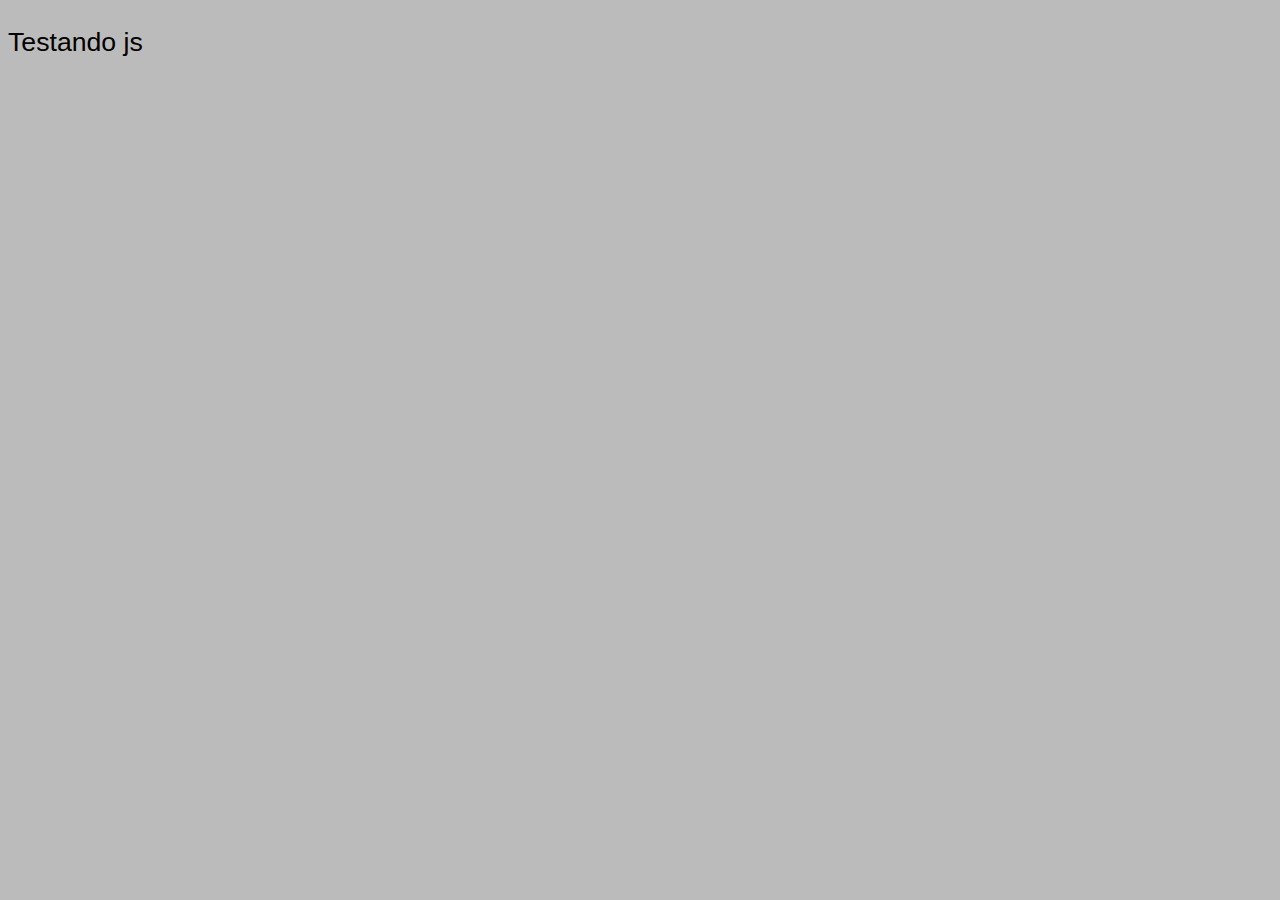
==== aula02/ex02aula02/index.html @ 9ad78f54 "new files" ====
<!DOCTYPE html>
<html lang="pt-br">
<head>
    <meta charset="UTF-8">
    <meta http-equiv="X-UA-Compatible" content="IE=edge">
    <meta name="viewport" content="width=device-width, initial-scale=1.0">
    <link rel="stylesheet" href="style.css">
    <title>Js</title>
    <style>
        body {
            font: normal 20pt Arial;
            background-color: rgba(128, 128, 128, 0.534);
        }

        
    </style>
</head>
<body>

    <p id="content-holder">Testando js</p>
    
    <script>
        var nome = prompt('Qual seu nome: ')
        var exec = document.write(`Seu nome é: <strong> ${nome} </strong> e contém <strong> ${nome.length} </strong> letras <br/>`)
        document.write(`Seu nome foi modificado todo para MAIÚSCULO: <strong> ${nome.toUpperCase()} </strong> <br/>`)
        document.write(`Seu nome foi modificado todo para minúsculo: <strong> ${nome.toLowerCase()} </strong> `)
        

        var conteudo = document.getElementById('content-holder')
        conteudo.innerHTML = nome



    
    </script>


</body>
</html>
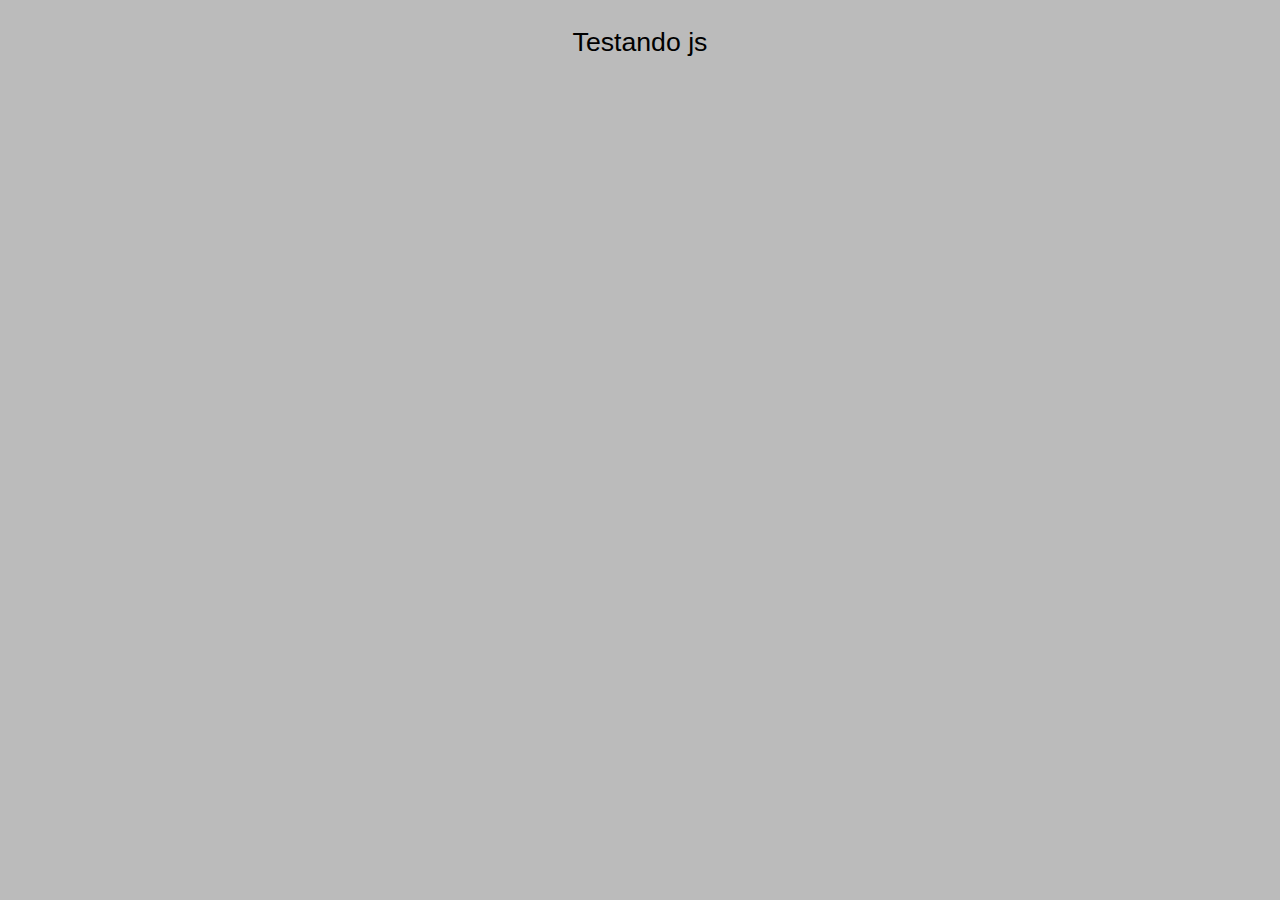
==== commit c4e86737: "Update index.html" ====
--- a/aula02/ex02aula02/index.html
+++ b/aula02/ex02aula02/index.html
@@ -10,6 +10,11 @@
         body {
             font: normal 20pt Arial;
             background-color: rgba(128, 128, 128, 0.534);
+        }
+
+        p {
+            text-align: center;
+
         }
 
         
@@ -27,7 +32,7 @@
         
 
         var conteudo = document.getElementById('content-holder')
-        conteudo.innerHTML = nome
+        conteudo.innerHTML = nome.toUpperCase()
 
 
 
